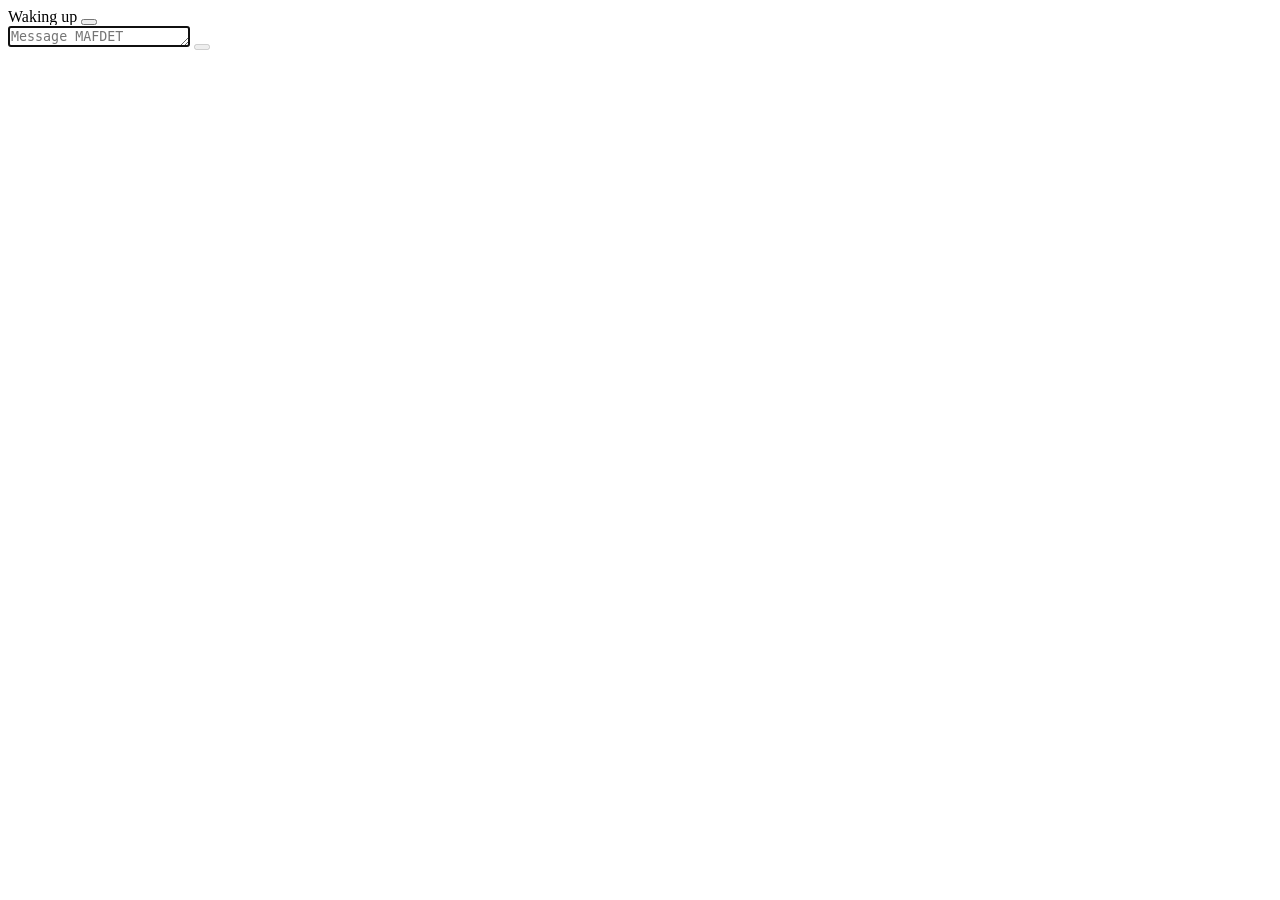
==== mafdet/ui/index.html @ 892925e0 "Initial commit: mafdet, incremental prefill for local LLMs Co-Authored-By: Claude Opus 5.5 <noreply@" ====
<!doctype html>
<html lang="en">
<head>
<meta charset="utf-8">
<meta name="viewport" content="width=device-width, initial-scale=1">
<title>MAFDET</title>
<link rel="icon" href="/favicon.ico">
<link rel="preload" href="/static/fonts/archivo.woff2" as="font" type="font/woff2" crossorigin>
<link rel="preload" href="/static/fonts/jetbrains-mono.woff2" as="font" type="font/woff2" crossorigin>
<link rel="stylesheet" href="/static/app.css">
<script>window.MAFDET_TOKEN = "{{TOKEN}}";</script>
<script src="/identity.js"></script>
</head>
<body>
<header class="bar">
  <div class="lockup" id="lockup"></div>
  <div class="bar-side">
    <span class="label model" id="model">Waking up</span>
    <button class="btn" id="new-chat" type="button" title="New chat (Ctrl+N)"></button>
  </div>
</header>

<main class="scroll" id="scroll">
  <div class="thread" id="thread"></div>
</main>

<footer class="composer">
  <div class="composer-inner">
    <button class="jump" id="jump" type="button" title="Jump to the latest message" hidden></button>
    <div class="field" id="field">
      <textarea id="input" rows="1" placeholder="Message MAFDET" spellcheck="true" autofocus></textarea>
      <button class="send" id="send" type="button" aria-label="Send" disabled></button>
    </div>
    <div class="status" id="status">
      <span class="status-icon" id="status-icon"></span>
      <span class="status-text label" id="status-text"></span>
      <span class="meter" id="meter" hidden><i id="meter-read"></i></span>
      <span class="status-side label" id="status-side"></span>
    </div>
  </div>
</footer>

<script src="/static/app.js"></script>
</body>
</html>
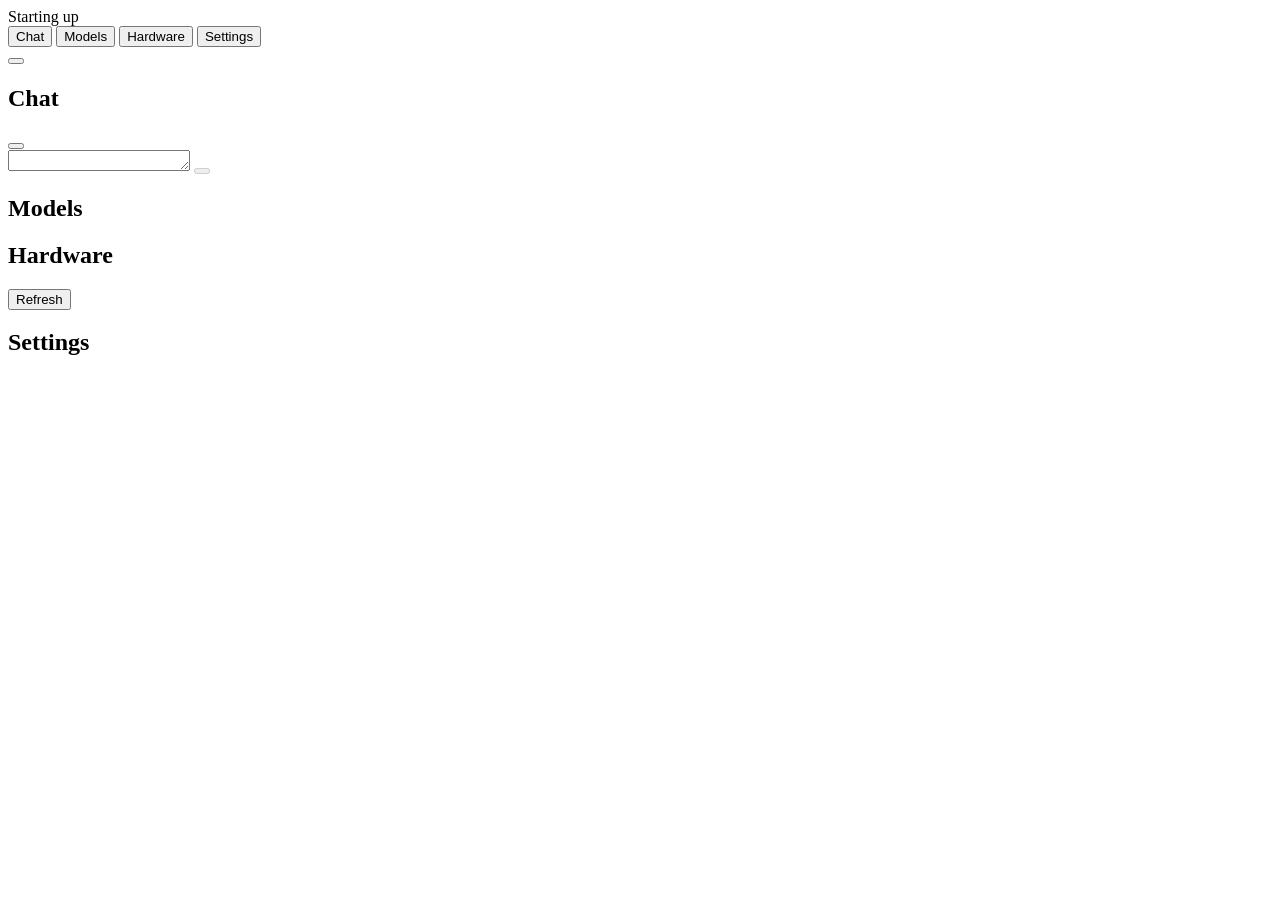
==== commit 019f0c09: "The window becomes an app: chat, models, hardware, settings, setup, four languages A rail with Chat," ====
--- a/mafdet/ui/index.html
+++ b/mafdet/ui/index.html
@@ -12,34 +12,114 @@
 <script src="/identity.js"></script>
 </head>
 <body>
-<header class="bar">
-  <div class="lockup" id="lockup"></div>
-  <div class="bar-side">
-    <span class="label model" id="model">Waking up</span>
-    <button class="btn" id="new-chat" type="button" title="New chat (Ctrl+N)"></button>
+
+<!-- Splash: the mask opens its eyes while the app starts. -->
+<div class="splash" id="splash" aria-hidden="true">
+  <div class="splash-mark" id="splash-mark"></div>
+  <div class="splash-word" id="splash-word"></div>
+  <div class="splash-line"><i></i></div>
+  <div class="splash-text label" data-i18n="splash.loading">Starting up</div>
+</div>
+
+<div class="app" id="app">
+  <nav class="rail" aria-label="Main">
+    <div class="rail-top">
+      <div class="rail-logo" id="rail-logo"></div>
+      <div class="rail-nav" id="rail-nav" role="tablist">
+        <button class="nav-item" data-view="chat" role="tab"><span class="nav-icon" data-icon="watch"></span><span class="nav-text" data-i18n="nav.chat">Chat</span></button>
+        <button class="nav-item" data-view="models" role="tab"><span class="nav-icon" data-icon="race"></span><span class="nav-text" data-i18n="nav.models">Models</span></button>
+        <button class="nav-item" data-view="hardware" role="tab"><span class="nav-icon" data-icon="awaken"></span><span class="nav-text" data-i18n="nav.hardware">Hardware</span></button>
+        <button class="nav-item" data-view="settings" role="tab"><span class="nav-icon" data-icon="judge"></span><span class="nav-text" data-i18n="nav.settings">Settings</span></button>
+        <span class="nav-glider" id="nav-glider"></span>
+      </div>
+    </div>
+    <div class="rail-bottom">
+      <button class="model-pill" id="model-pill" type="button">
+        <span class="dot" id="model-dot"></span>
+        <span class="model-pill-text" id="model-pill-text"></span>
+      </button>
+      <div class="lang" id="lang" role="radiogroup" data-i18n-aria-label="lang.label"></div>
+    </div>
+  </nav>
+
+  <main class="stage" id="stage">
+    <!-- Chat -->
+    <section class="view view-chat" data-view="chat">
+      <header class="topbar">
+        <h1 class="view-title" data-i18n="nav.chat">Chat</h1>
+        <div class="topbar-side">
+          <span class="label topbar-model" id="topbar-model"></span>
+          <button class="btn" id="new-chat" type="button"></button>
+        </div>
+      </header>
+      <div class="scroll" id="scroll"><div class="thread" id="thread"></div></div>
+      <footer class="composer">
+        <div class="composer-inner">
+          <button class="jump" id="jump" type="button" hidden></button>
+          <div class="field" id="field">
+            <textarea id="input" rows="1" data-i18n-placeholder="chat.placeholder" spellcheck="true"></textarea>
+            <button class="send" id="send" type="button" aria-label="Send" disabled></button>
+          </div>
+          <div class="status" id="status">
+            <span class="status-icon" id="status-icon"></span>
+            <span class="status-text label" id="status-text"></span>
+            <span class="meter" id="meter" hidden><i id="meter-read"></i></span>
+            <span class="status-side label" id="status-side"></span>
+          </div>
+        </div>
+      </footer>
+    </section>
+
+    <!-- Models -->
+    <section class="view view-page" data-view="models">
+      <header class="page-head">
+        <div>
+          <h1 class="view-title" data-i18n="models.title">Models</h1>
+          <p class="page-sub" id="models-sub"></p>
+        </div>
+        <div class="chips" id="models-filter" role="radiogroup"></div>
+      </header>
+      <div class="page-scroll"><div class="cards" id="models-grid"></div></div>
+    </section>
+
+    <!-- Hardware -->
+    <section class="view view-page" data-view="hardware">
+      <header class="page-head">
+        <div>
+          <h1 class="view-title" data-i18n="hardware.title">Hardware</h1>
+          <p class="page-sub" data-i18n="hardware.subtitle"></p>
+        </div>
+        <button class="btn" id="hw-refresh" type="button" data-i18n="action.refresh">Refresh</button>
+      </header>
+      <div class="page-scroll"><div class="hw-grid" id="hw-grid"></div></div>
+    </section>
+
+    <!-- Settings -->
+    <section class="view view-page" data-view="settings">
+      <header class="page-head">
+        <div>
+          <h1 class="view-title" data-i18n="settings.title">Settings</h1>
+          <p class="page-sub" data-i18n="settings.subtitle"></p>
+        </div>
+      </header>
+      <div class="page-scroll"><form class="settings" id="settings" onsubmit="return false"></form></div>
+    </section>
+  </main>
+</div>
+
+<!-- First start: a guided setup over the app. -->
+<div class="onboarding" id="onboarding" hidden>
+  <div class="ob-card">
+    <ol class="ob-steps" id="ob-steps"></ol>
+    <div class="ob-body" id="ob-body"></div>
+    <div class="ob-actions" id="ob-actions"></div>
   </div>
-</header>
+</div>
 
-<main class="scroll" id="scroll">
-  <div class="thread" id="thread"></div>
-</main>
-
-<footer class="composer">
-  <div class="composer-inner">
-    <button class="jump" id="jump" type="button" title="Jump to the latest message" hidden></button>
-    <div class="field" id="field">
-      <textarea id="input" rows="1" placeholder="Message MAFDET" spellcheck="true" autofocus></textarea>
-      <button class="send" id="send" type="button" aria-label="Send" disabled></button>
-    </div>
-    <div class="status" id="status">
-      <span class="status-icon" id="status-icon"></span>
-      <span class="status-text label" id="status-text"></span>
-      <span class="meter" id="meter" hidden><i id="meter-read"></i></span>
-      <span class="status-side label" id="status-side"></span>
-    </div>
-  </div>
-</footer>
+<div class="toasts" id="toasts" aria-live="polite"></div>
 
 <script src="/static/app.js"></script>
+<script src="/static/chat.js"></script>
+<script src="/static/views.js"></script>
 </body>
 </html>
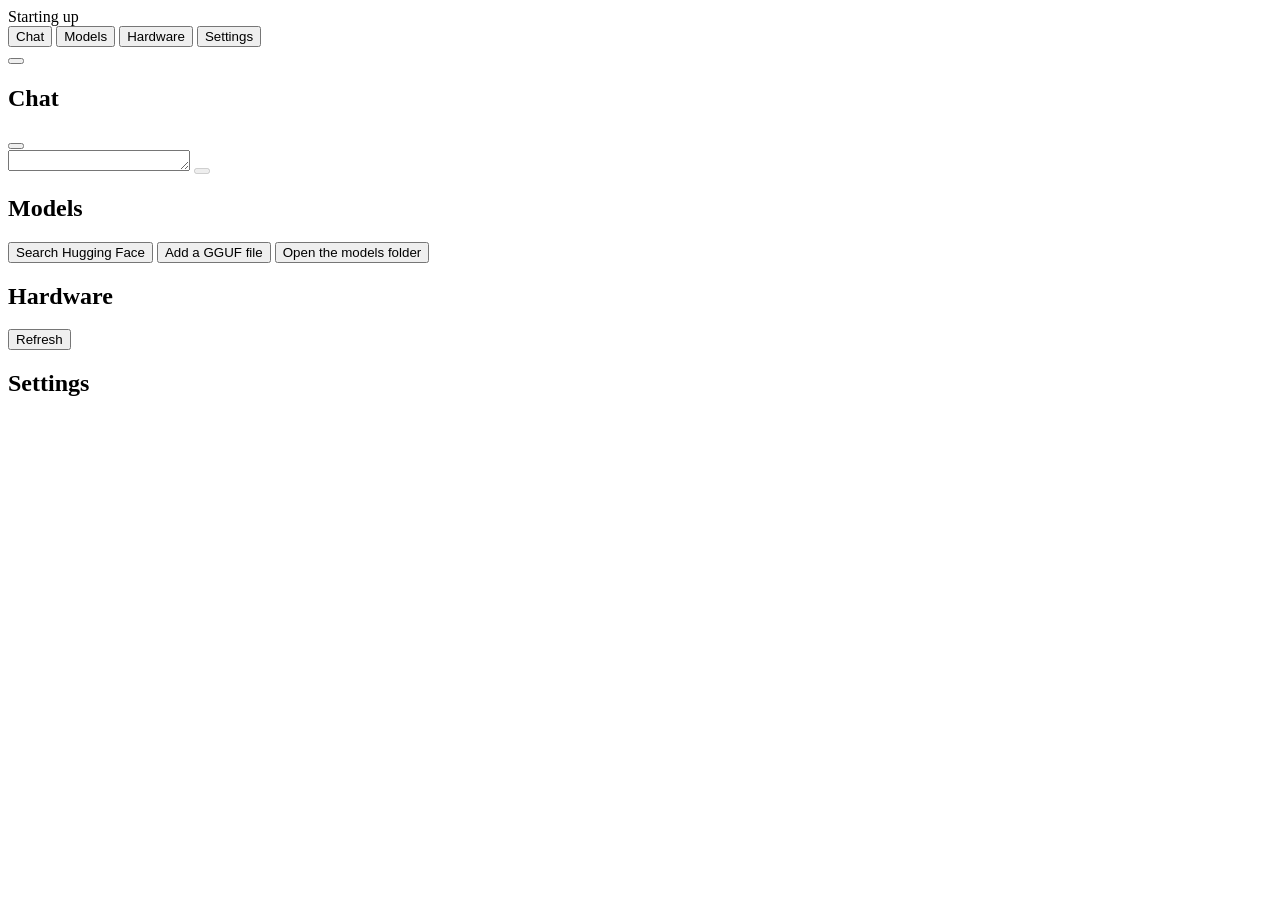
==== commit 37a1f483: "Any GGUF: search and download from Hugging Face, or files of your own The Models view gets a Hugging" ====
--- a/mafdet/ui/index.html
+++ b/mafdet/ui/index.html
@@ -76,8 +76,13 @@
         <div>
           <h1 class="view-title" data-i18n="models.title">Models</h1>
           <p class="page-sub" id="models-sub"></p>
+          <div class="head-actions">
+            <button class="btn accent" id="hf-open" type="button" data-i18n="hf.open">Search Hugging Face</button>
+            <button class="btn" id="model-add" type="button" data-i18n="hf.add_file">Add a GGUF file</button>
+            <button class="btn ghost" id="model-folder" type="button" data-i18n="hf.folder">Open the models folder</button>
+          </div>
         </div>
-        <div class="chips" id="models-filter" role="radiogroup"></div>
+        <div class="filters" id="models-filter"></div>
       </header>
       <div class="page-scroll"><div class="cards" id="models-grid"></div></div>
     </section>
@@ -116,6 +121,26 @@
   </div>
 </div>
 
+<!-- Hugging Face: GGUF models beyond the catalog, searched and downloaded. -->
+<div class="overlay" id="hf" hidden>
+  <div class="hf-card" role="dialog" aria-modal="true" aria-labelledby="hf-title">
+    <header class="hf-head">
+      <div>
+        <h2 id="hf-title" data-i18n="hf.title">Hugging Face</h2>
+        <p class="page-sub" data-i18n="hf.sub"></p>
+      </div>
+      <button class="btn ghost" id="hf-close" type="button" data-i18n="action.close">Close</button>
+    </header>
+    <div class="hf-search">
+      <input id="hf-query" type="search" autocomplete="off" spellcheck="false" data-i18n-placeholder="hf.placeholder">
+    </div>
+    <div class="hf-body">
+      <div class="hf-results" id="hf-results"></div>
+      <div class="hf-files" id="hf-files"></div>
+    </div>
+  </div>
+</div>
+
 <div class="toasts" id="toasts" aria-live="polite"></div>
 
 <script src="/static/app.js"></script>
